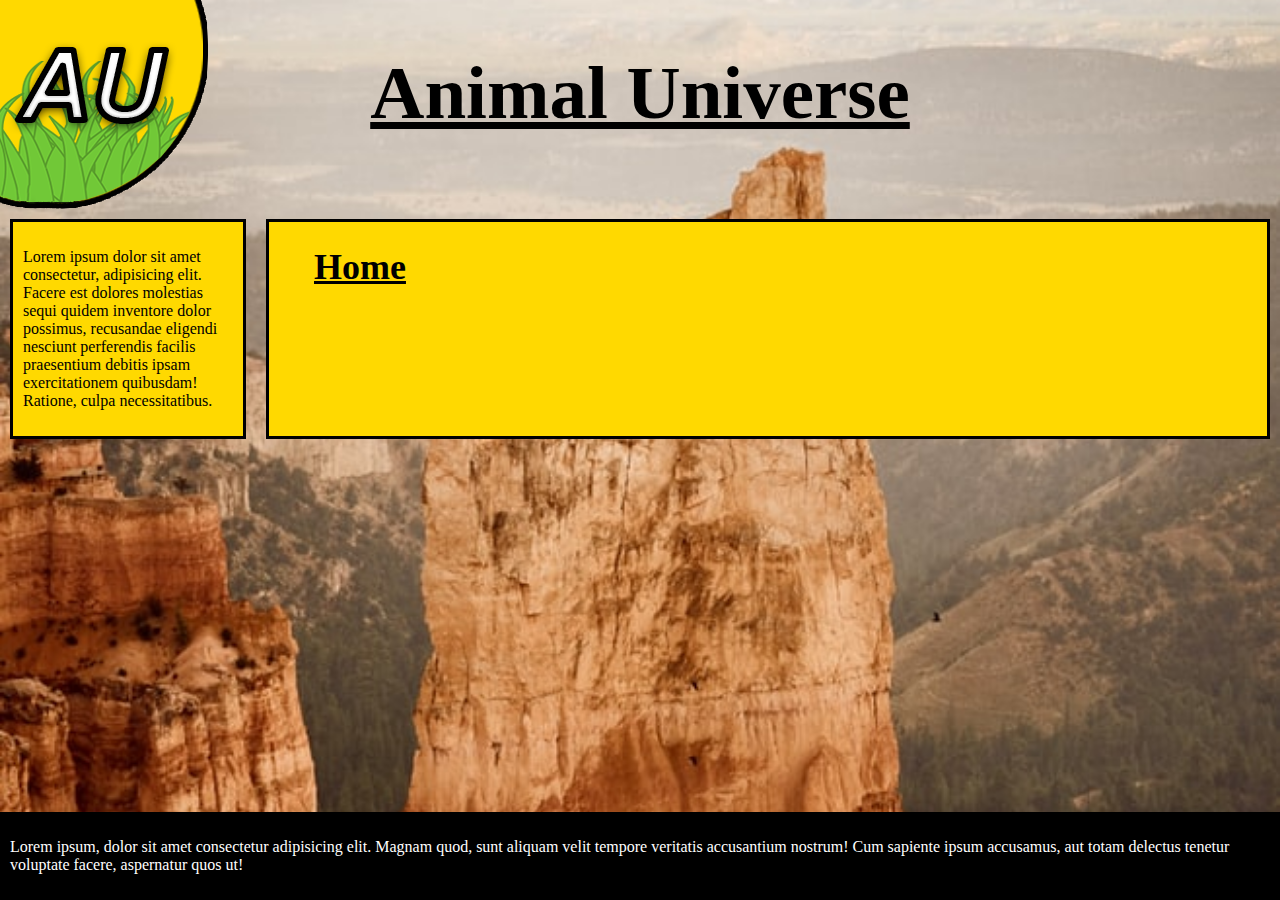
==== index.html @ 80043a1b "Vecka 6" ====
<!DOCTYPE html>
<html lang="en">
<head>
    <meta charset="UTF-8">
    <meta name="viewport" content="width=device-width, initial-scale=1.0">
    <meta http-equiv="X-UA-Compatible" content="ie=edge">
    <title>Animal Universe</title>
    <link rel="stylesheet" type="text/css" href="css/index.css">
</head>
<body>
    <div>
        <img id="logo" src="./img/Icon/AU.png" alt="Animal Universe logo">
    </div>
    <header>
        <h1 class="underline" id="AU">Animal Universe</h1>
    </header>

    <article>
        <h1 class="underline rubrik" >Home</h1>
    </article>

    <aside>
        <p>Lorem ipsum dolor sit amet consectetur, adipisicing elit. Facere est dolores molestias sequi quidem inventore dolor possimus, recusandae eligendi nesciunt perferendis facilis praesentium debitis ipsam exercitationem quibusdam! Ratione, culpa necessitatibus.</p>
    </aside>

    <footer>
        <p>Lorem ipsum, dolor sit amet consectetur adipisicing elit. Magnam quod, sunt aliquam velit tempore veritatis accusantium nostrum! Cum sapiente ipsum accusamus, aut totam delectus tenetur voluptate facere, aspernatur quos ut!</p>
    </footer>
</body>
</html>
---- css/index.css ----
body {
    background-image: url(../img/background.jpg);
    background-repeat: no-repeat;
    background-size: 100%;
    background-position-y: 20%;
    display: grid;
    grid-template-columns: 1fr 3fr 1fr;
    grid-template-areas: 
    "he1 he2 he3"
    "as ar ar"
    "as ar ar"
    "fo fo fo";
    margin: 0px;
    padding: 0px;
    width: 100%;
}

header {
    grid-area: he2;
    text-align: center;
}

aside {
    grid-area: as;
    background-color: #ffd900;
    border-style: solid;
    border-color: black;
    margin-left: 10px;
    margin-right: 10px;
    padding: 10px;
}

article {
    grid-area: ar;
    border-style: solid;
    border-color: black;
    background-color: #ffd900;
    margin-left: 10px;
    margin-right: 10px;
}

footer {
    grid-area: fo;
    width: 100%;
    background-color: black;
    position: absolute;
    margin-top: 10px;
    bottom: 0px;
    color: white;
    padding: 10px;
}

.underline {
    text-decoration: underline;
}

.rubrik {
    font-size: 36px;
    margin-left: 45px;
}

#logo {
    display: block;
    grid-area: he1;
    margin-left: 0px;
    margin-top: 0px;
    margin-bottom: 10px;
}

#AU {
    grid-area: he2;
    font-size: 75px;
}
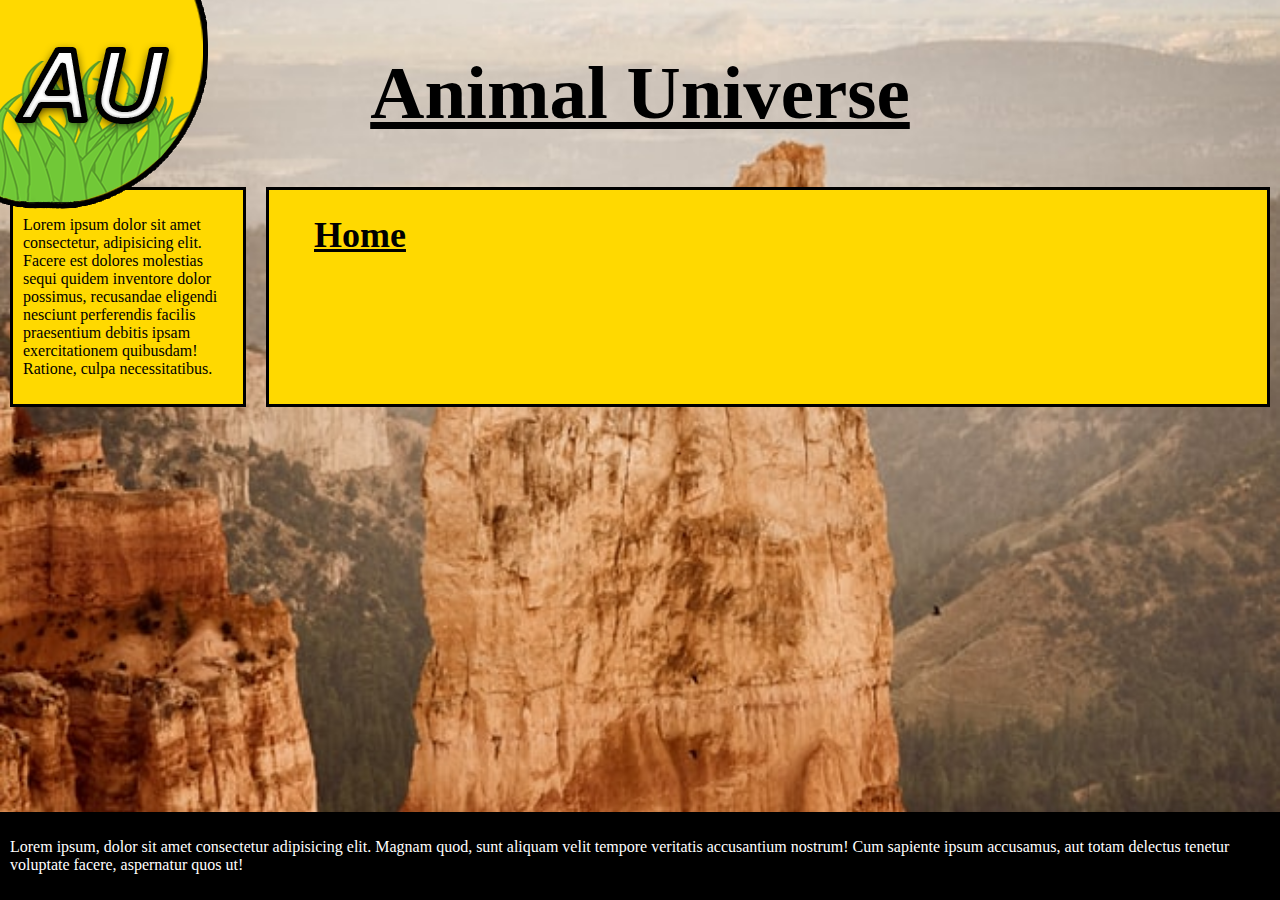
==== commit 5873bad0: "Ändring v 9" ====
--- a/index.html
+++ b/index.html
@@ -8,9 +8,31 @@
     <link rel="stylesheet" type="text/css" href="css/index.css">
 </head>
 <body>
-    <div>
-        <img id="logo" src="./img/Icon/AU.png" alt="Animal Universe logo">
+    <div class="container">
+        <nav class="navbar">
+            <div class="hamburger-menu">
+                <img id="logo" src="./img/Icon/AU.png" alt="Animal Universe logo">
+            </div>
+    
+            <ul class="nav-list">
+                <li class="nav-item">
+                    <a href="#" class="nav-link">Home</a>
+                </li>
+                <li class="nav-item">
+                    <a href="#" class="nav-link">Animal Articles</a>
+                </li>
+                <li class="nav-item">
+                    <a href="#" class="nav-link">Create your own Article</a>
+                </li>
+                <li class="nav-item">
+                    <a href="#" class="nav-link">About us</a>
+                </li>
+            </ul>
+        </nav>  
     </div>
+    
+    
+    
     <header>
         <h1 class="underline" id="AU">Animal Universe</h1>
     </header>
@@ -26,5 +48,6 @@
     <footer>
         <p>Lorem ipsum, dolor sit amet consectetur adipisicing elit. Magnam quod, sunt aliquam velit tempore veritatis accusantium nostrum! Cum sapiente ipsum accusamus, aut totam delectus tenetur voluptate facere, aspernatur quos ut!</p>
     </footer>
+    <script src="./js/index.js"></script>
 </body>
 </html>--- a/css/index.css
+++ b/css/index.css
@@ -41,13 +41,14 @@
 
 footer {
     grid-area: fo;
-    width: 100%;
     background-color: black;
     position: absolute;
     margin-top: 10px;
     bottom: 0px;
     color: white;
     padding: 10px;
+    width: 100%;
+    
 }
 
 .underline {
@@ -59,15 +60,52 @@
     margin-left: 45px;
 }
 
-#logo {
-    display: block;
-    grid-area: he1;
-    margin-left: 0px;
-    margin-top: 0px;
-    margin-bottom: 10px;
-}
-
 #AU {
     grid-area: he2;
     font-size: 75px;
+}
+
+.container {
+    grid-area: he1, as;
+}
+
+.hamburger-menu {
+    display: flex;
+    flex-direction: column;
+    justify-content: space-around;
+    position: fixed;
+    top: 0px;
+    left: 0px;
+    margin-bottom: 10px;
+    cursor: pointer;
+}
+
+.navbar {
+    width: 1fr;
+    /* height: ; */
+    background-color: #ffd900;
+    position: fixed;
+    top: 0px;
+    left: -500px;
+    display: flex;
+    justify-content: center;
+    align-items: center;
+    border-style: solid;
+    border-color: black;
+
+    transition: left 0.8s cubic-bezier(1, 0, 0, 1)
+}
+
+.change {
+    left: 0px;
+}
+
+.navlist {
+    text-align: right;
+    /* margin top? */
+}
+
+.nav-item {
+    list-style: none;
+    margin: 25px;
 }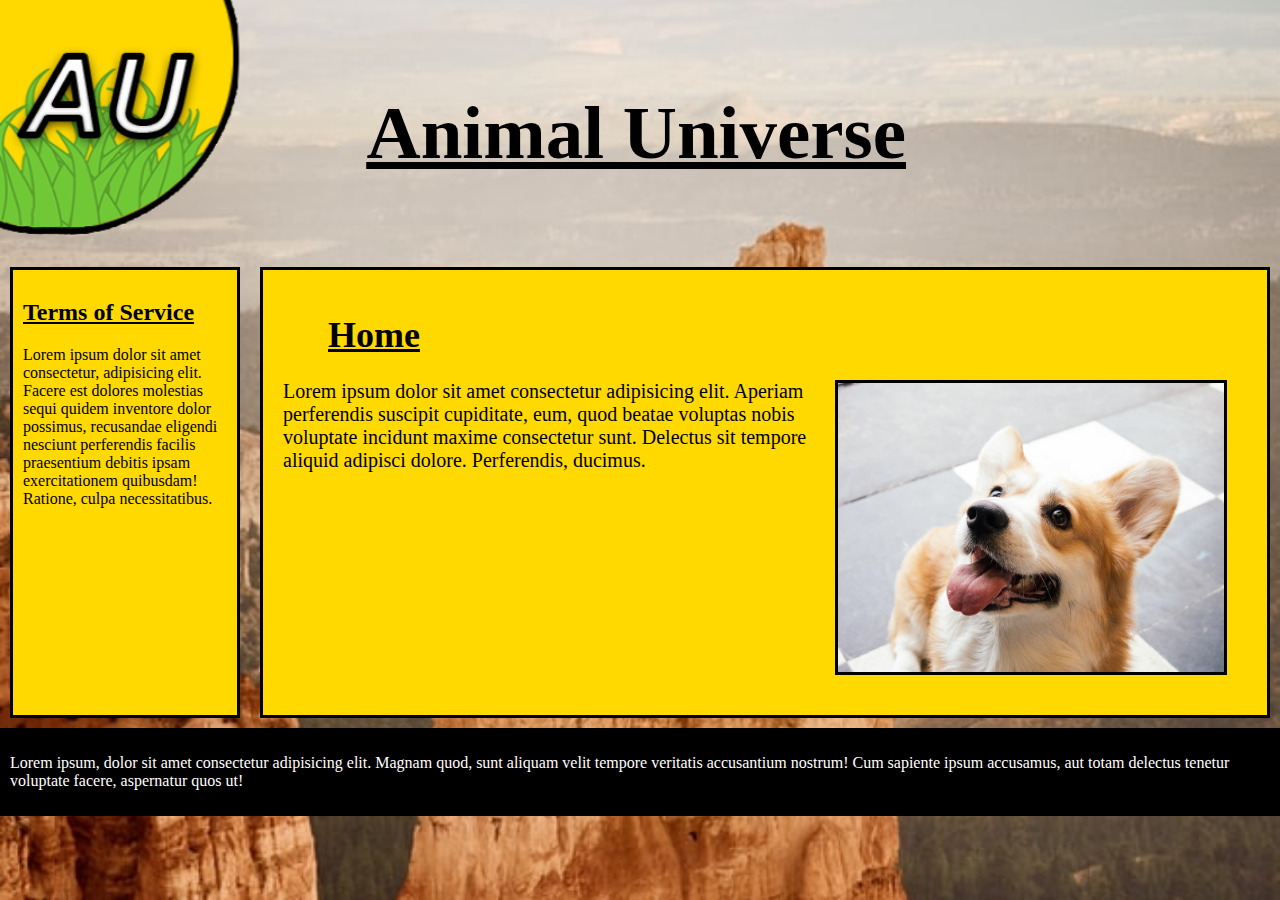
==== commit 6b5131b7: "v18" ====
--- a/index.html
+++ b/index.html
@@ -7,41 +7,43 @@
     <title>Animal Universe</title>
     <link rel="stylesheet" type="text/css" href="css/index.css">
 </head>
+
 <body>
-    <div class="container">
-        <nav class="navbar">
-            <div class="hamburger-menu">
-                <img id="logo" src="./img/Icon/AU.png" alt="Animal Universe logo">
-            </div>
-    
-            <ul class="nav-list">
-                <li class="nav-item">
-                    <a href="#" class="nav-link">Home</a>
-                </li>
-                <li class="nav-item">
-                    <a href="#" class="nav-link">Animal Articles</a>
-                </li>
-                <li class="nav-item">
-                    <a href="#" class="nav-link">Create your own Article</a>
-                </li>
-                <li class="nav-item">
-                    <a href="#" class="nav-link">About us</a>
-                </li>
-            </ul>
-        </nav>  
-    </div>
+    <nav class="navbar">
+        <div class="hamburger-menu">
+            <img id="logo" src="./img/Icon/AU.png" alt="Animal Universe logo">
+        </div>
+
+        <ul class="nav-list">
+            <li class="nav-item">
+                <a href="index.html" class="nav-link">Home</a>
+            </li>
+            <li class="nav-item">
+                <a href="animal-articles.html" class="nav-link">Animal Articles</a>
+            </li>
+            <li class="nav-item">
+                <a href="create-your-own-article.html" class="nav-link">Create your own Article</a>
+            </li>
+            <li class="nav-item">
+                <a href="about-us.html" class="nav-link">About us</a>
+            </li>
+        </ul>
+    </nav>  
     
     
     
     <header>
-        <h1 class="underline" id="AU">Animal Universe</h1>
+        <a href="index.html" class="remove-blue"><h1 class="underline" id="AU">Animal Universe</h1></a>
     </header>
 
     <article>
         <h1 class="underline rubrik" >Home</h1>
+        <img id="corgi" class="img" src="./img/corgi.jpg" alt="Picture of (very) cute corgi">
+        <p class="article-text">Lorem ipsum dolor sit amet consectetur adipisicing elit. Aperiam perferendis suscipit cupiditate, eum, quod beatae voluptas nobis voluptate incidunt maxime consectetur sunt. Delectus sit tempore aliquid adipisci dolore. Perferendis, ducimus.</p>
     </article>
 
     <aside>
+        <h2 class="underline">Terms of Service</h2>
         <p>Lorem ipsum dolor sit amet consectetur, adipisicing elit. Facere est dolores molestias sequi quidem inventore dolor possimus, recusandae eligendi nesciunt perferendis facilis praesentium debitis ipsam exercitationem quibusdam! Ratione, culpa necessitatibus.</p>
     </aside>
 
--- a/css/index.css
+++ b/css/index.css
@@ -1,10 +1,10 @@
 body {
     background-image: url(../img/background.jpg);
     background-repeat: no-repeat;
-    background-size: 100%;
+    background-size: cover;
     background-position-y: 20%;
     display: grid;
-    grid-template-columns: 1fr 3fr 1fr;
+    grid-template-columns: 250px 3fr 1fr;
     grid-template-areas: 
     "he1 he2 he3"
     "as ar ar"
@@ -18,6 +18,16 @@
 header {
     grid-area: he2;
     text-align: center;
+    margin-bottom: 40px;
+    margin-top: 40px;
+}
+
+.remove-blue {
+    color: black;
+}
+
+.remove-underline{
+    text-decoration: none;
 }
 
 aside {
@@ -28,10 +38,12 @@
     margin-left: 10px;
     margin-right: 10px;
     padding: 10px;
+    height: auto;
 }
 
 article {
     grid-area: ar;
+    padding: 20px;
     border-style: solid;
     border-color: black;
     background-color: #ffd900;
@@ -39,16 +51,74 @@
     margin-right: 10px;
 }
 
+.animal-a article .div-grid{
+    display: grid;
+    grid-template-areas: 
+    "di di2 di3"
+    "di4 di5 di6";
+    grid-template-columns: 1fr 1fr 1fr;
+    grid-template-rows: 1fr 1fr;
+}
+
+.div-item1 {
+    grid-area: di;
+}
+
+.div-item2 {
+    grid-area: di2;
+}
+
+.div-item3 {
+    grid-area: di3;
+}
+
+.div-item4 {
+    grid-area: di4;
+}
+
+.div-item5 {
+    grid-area: di5;
+}
+
+.div-item6 {
+    grid-area: di6;
+}
+
+.div-item {
+    border-style: solid;
+    border-color: black;
+    border-width: 3px;
+    margin: 10px;
+    padding: 10px;
+    background-color: #ffe553;
+    
+    transition: .3s;
+}
+
+.div-item:hover{
+    transform: scale(1.1);
+    transition-duration: .3s;
+}
+
+
+.img-div {
+    width: 70%;
+    display: block;
+    margin-left: auto;
+    margin-right: auto;
+}
+
+.text-align {
+    text-align: center;
+}
+
 footer {
     grid-area: fo;
     background-color: black;
-    position: absolute;
     margin-top: 10px;
     bottom: 0px;
     color: white;
     padding: 10px;
-    width: 100%;
-    
 }
 
 .underline {
@@ -63,10 +133,6 @@
 #AU {
     grid-area: he2;
     font-size: 75px;
-}
-
-.container {
-    grid-area: he1, as;
 }
 
 .hamburger-menu {
@@ -80,9 +146,29 @@
     cursor: pointer;
 }
 
+#logo {
+    width: 240px;
+    height: 235px;
+}
+
+.article-text {
+    font-size: 20px;
+}
+
+.img {
+    border-style: solid;
+    border-color: black;
+    border-width: 3px;
+}
+
+#corgi {
+    width: 40%;
+    margin: 20px;
+    margin-top: 0px;
+    float: right;
+}
+
 .navbar {
-    width: 1fr;
-    /* height: ; */
     background-color: #ffd900;
     position: fixed;
     top: 0px;
@@ -92,7 +178,9 @@
     align-items: center;
     border-style: solid;
     border-color: black;
-
+    width: 235px;
+    height: auto;
+    padding-top: 220px;
     transition: left 0.8s cubic-bezier(1, 0, 0, 1)
 }
 
@@ -100,12 +188,103 @@
     left: 0px;
 }
 
-.navlist {
+.nav-list {
     text-align: right;
-    /* margin top? */
 }
 
 .nav-item {
     list-style: none;
     margin: 25px;
+}
+
+.nav-link {
+    text-decoration: none;
+    font-size: 22px;
+    color: black;
+    font-weight: 500;
+    position: relative;
+}
+
+.nav-link::before,
+.nav-link::after {
+    content: "";
+    width: 100%;
+    height: 2px;
+    background-color: black;
+    position: absolute;
+    left: 0;
+    transform: scaleX(0);
+    transition: transform 0.5s;
+}
+
+.nav-link::after {
+    bottom: 0;
+    transform-origin: right;
+}
+
+.nav-link::before {
+    top: 0;
+    transform-origin: left;
+}
+
+.nav-link:hover::before,
+.nav-link:hover::after {
+    transform: scaleX(1);
+}
+
+  
+#main-menu{
+    visibility: hidden;
+    margin-top: 0px;
+    border-style: solid;
+    border-width: 3px;
+    border-color: black;
+    padding: 2px;
+    width: 90px;
+    
+}
+
+#main-menu.active {
+    visibility: visible;
+}
+
+@media screen and (max-width: 650px) {
+    body {
+        grid-template-areas:
+        "he1 he2"
+        "as as"
+        "ar ar"
+        "fo fo";
+        grid-template-columns: 150px auto;
+    }
+
+    aside {
+        margin-bottom: 20px;
+    }
+
+    #logo {
+        width: 150px;
+        height: 150px;
+    }
+
+    #AU {
+        font-size: 40px;
+        grid-column: 1 / 2;
+        
+    }
+
+    .navbar {
+        width: 145px;
+        font-size: 12px;
+        padding-top: 120px;
+    }
+
+    .animal-a article .div-grid {
+        grid-template-areas: 
+        "di di2"
+        "di3 di4"
+        "di5 di6";
+        grid-template-columns: 1fr 1fr;
+        grid-template-rows: 1fr 1fr 1fr;
+    }
 }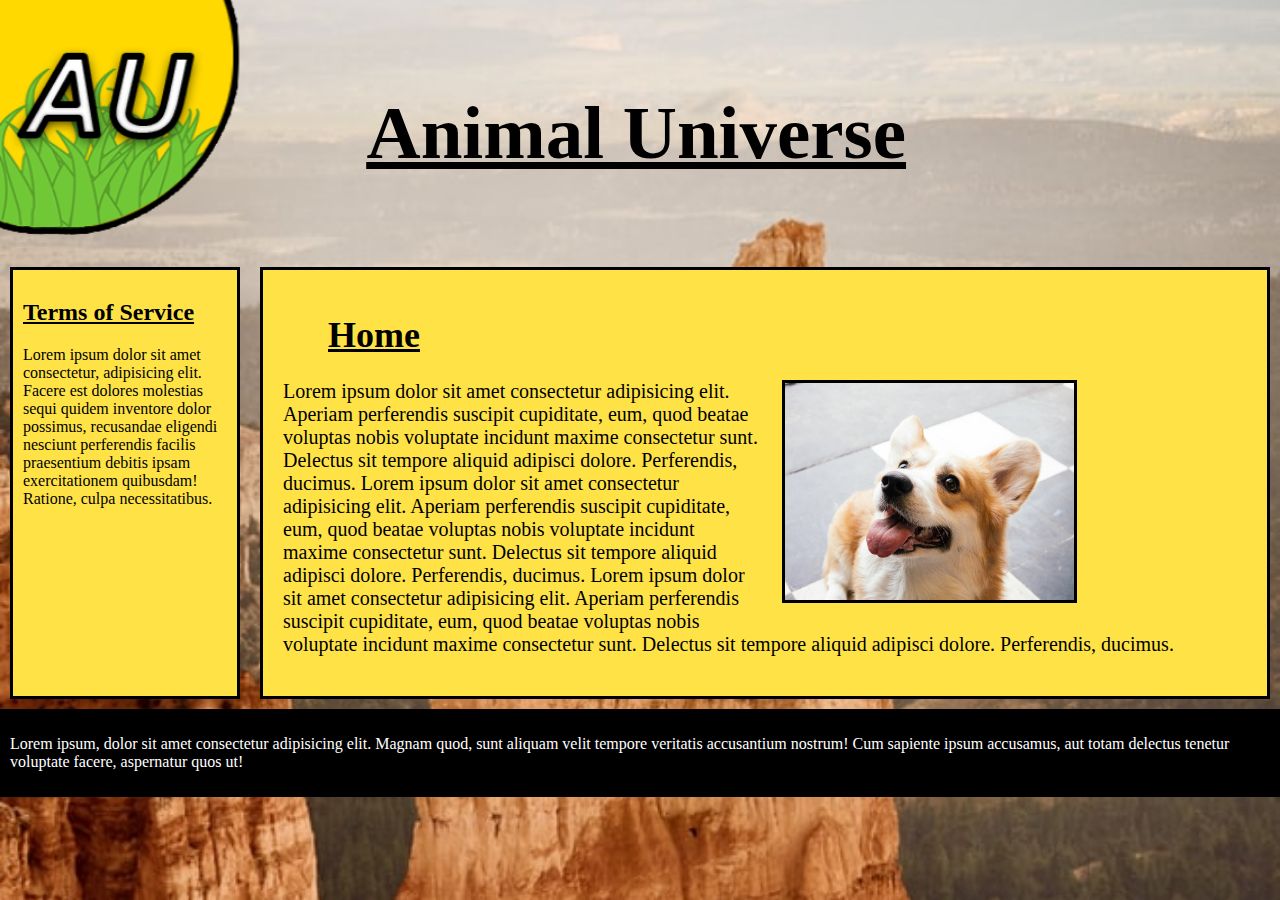
==== commit d15f453f: "v20" ====
--- a/index.html
+++ b/index.html
@@ -38,8 +38,8 @@
 
     <article>
         <h1 class="underline rubrik" >Home</h1>
-        <img id="corgi" class="img" src="./img/corgi.jpg" alt="Picture of (very) cute corgi">
-        <p class="article-text">Lorem ipsum dolor sit amet consectetur adipisicing elit. Aperiam perferendis suscipit cupiditate, eum, quod beatae voluptas nobis voluptate incidunt maxime consectetur sunt. Delectus sit tempore aliquid adipisci dolore. Perferendis, ducimus.</p>
+        <img id="corgi2" class="img" src="./img/corgi.jpg" alt="Picture of (very) cute corgi">
+        <p class="article-text">Lorem ipsum dolor sit amet consectetur adipisicing elit. Aperiam perferendis suscipit cupiditate, eum, quod beatae voluptas nobis voluptate incidunt maxime consectetur sunt. Delectus sit tempore aliquid adipisci dolore. Perferendis, ducimus. Lorem ipsum dolor sit amet consectetur adipisicing elit. Aperiam perferendis suscipit cupiditate, eum, quod beatae voluptas nobis voluptate incidunt maxime consectetur sunt. Delectus sit tempore aliquid adipisci dolore. Perferendis, ducimus. Lorem ipsum dolor sit amet consectetur adipisicing elit. Aperiam perferendis suscipit cupiditate, eum, quod beatae voluptas nobis voluptate incidunt maxime consectetur sunt. Delectus sit tempore aliquid adipisci dolore. Perferendis, ducimus.</p>
     </article>
 
     <aside>
--- a/css/index.css
+++ b/css/index.css
@@ -32,7 +32,7 @@
 
 aside {
     grid-area: as;
-    background-color: #ffd900;
+    background-color: #FFE346;
     border-style: solid;
     border-color: black;
     margin-left: 10px;
@@ -46,7 +46,7 @@
     padding: 20px;
     border-style: solid;
     border-color: black;
-    background-color: #ffd900;
+    background-color: #FFE346;
     margin-left: 10px;
     margin-right: 10px;
 }
@@ -90,7 +90,7 @@
     border-width: 3px;
     margin: 10px;
     padding: 10px;
-    background-color: #ffe553;
+    background-color: rgb(255, 238, 139);
     
     transition: .3s;
 }
@@ -155,6 +155,11 @@
     font-size: 20px;
 }
 
+.picture-text {
+    font-size: 18px;
+    font-style: italic;
+}
+
 .img {
     border-style: solid;
     border-color: black;
@@ -162,14 +167,33 @@
 }
 
 #corgi {
-    width: 40%;
+    width: 300px;
+}
+
+#corgi2, #turtle, #pupper {
+    width: 30%;
     margin: 20px;
+    margin-right: 170px;
     margin-top: 0px;
     float: right;
 }
 
+#corgi-fig {
+    float: right;
+}
+
+#corgi-youtube {
+    float: right;
+    margin: 20px;
+}
+
+#corgi-video {
+    float: left;
+    margin: 20px;
+}
+
 .navbar {
-    background-color: #ffd900;
+    background-color: #FFE346;
     position: fixed;
     top: 0px;
     left: -500px;
@@ -274,7 +298,7 @@
     }
 
     .navbar {
-        width: 145px;
+        width: 200px;
         font-size: 12px;
         padding-top: 120px;
     }
@@ -287,4 +311,11 @@
         grid-template-columns: 1fr 1fr;
         grid-template-rows: 1fr 1fr 1fr;
     }
+
+    #corgi2, #turtle, #pupper {
+        width: 200px;
+        margin-left: 20px;
+        margin-right: auto;
+        float: right;
+    }
 }